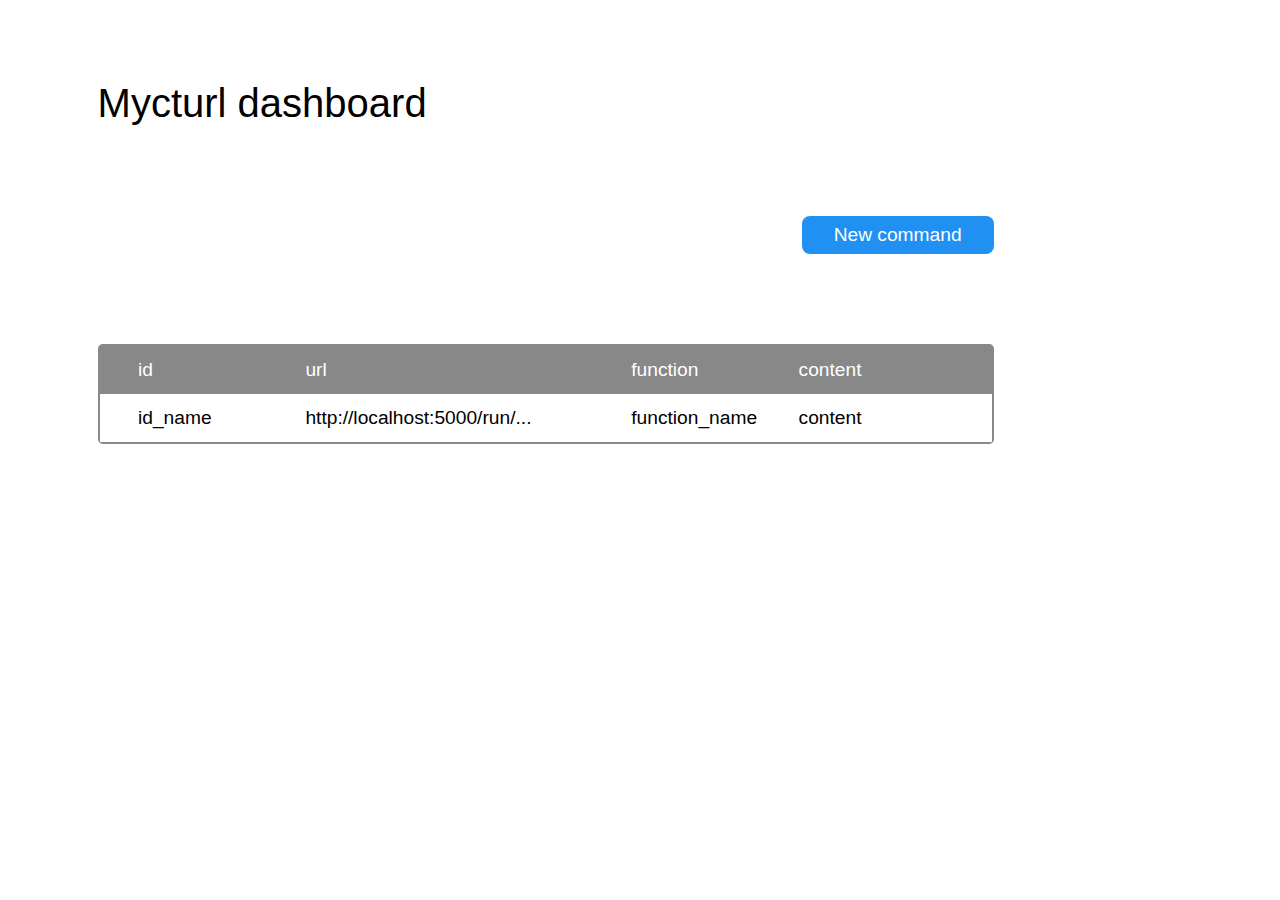
==== static/main/index.html @ 35c57665 "dashboardのデザイン作った" ====
<html>
    <head>
        <meta charset="UTF-8">
        <link href="../style.css" rel="stylesheet">

        <!--inter font-->
        <link rel="preconnect" href="https://rsms.me/">
        <link rel="stylesheet" href="https://rsms.me/inter/inter.css">
    </head>

    <body>
        <div class="page_title">
            Mycturl dashboard
        </div>

        <div style="padding-left:7vw;padding-top:10vh;width:70vw;">
            <div style="text-align: right">
                <a class="btn">New command</a>
            </div>

            <table class="cmdtable">
                <thead>
                    <tr>
                        <th style="width:10vw;">id</th>
                        <th>url</th>
                        <th style="width:10vw;">function</th>
                        <th style="width:15vw;">content</th>
                    </tr>
                </thead>
                <tbody>
                    <tr>
                        <th>id_name</th>
                        <th>http://localhost:5000/run/...</th>
                        <th>function_name</th>
                        <th>content</th>
                    </tr>
                </tbody>
            </table>
        </div>
    </body>
</html>
---- static/style.css ----
/* inter font */
:root { font-family: 'Inter', sans-serif; }
@supports (font-variation-settings: normal) {
  :root { font-family: 'Inter var', sans-serif; }
}


.page_title{
    margin-top:9vh;
    margin-left:7vw;
    font-size:2.5em;
}


.cmdtable{
    margin-top:10vh;
    width:70vw;
    border-radius:0.3em;
    background:#888888;
    border: 2px solid #888888;
    border-spacing: 0;
}

.cmdtable thead{
    height:2.5em;
    font-size:1.2em;
    color:#ffffff;
    background:#888888;
}
.cmdtable th{
    font-weight:normal;
    border-left: none;
    text-align: left;
    padding-left:2em;
}

.cmdtable tbody{
    height:2.5em;
    font-size:1.2em;
    color:#000000;
    background:#ffffff;
}


.btn {
    font-size: 1.2em;
    position: relative;
    display:inline-block;
    padding: 0.5rem 2rem;
    cursor: pointer;
    -webkit-user-select: none;
    -moz-user-select: none;
    -ms-user-select: none;
    user-select: none;
    -webkit-transition: all 0.3s;
    transition: all 0.3s;
    text-align: center;
    vertical-align: middle;
    text-decoration: none;
    color: #ffffff;
    border-radius: 0.5rem;
    background-color: #2091f3;
}
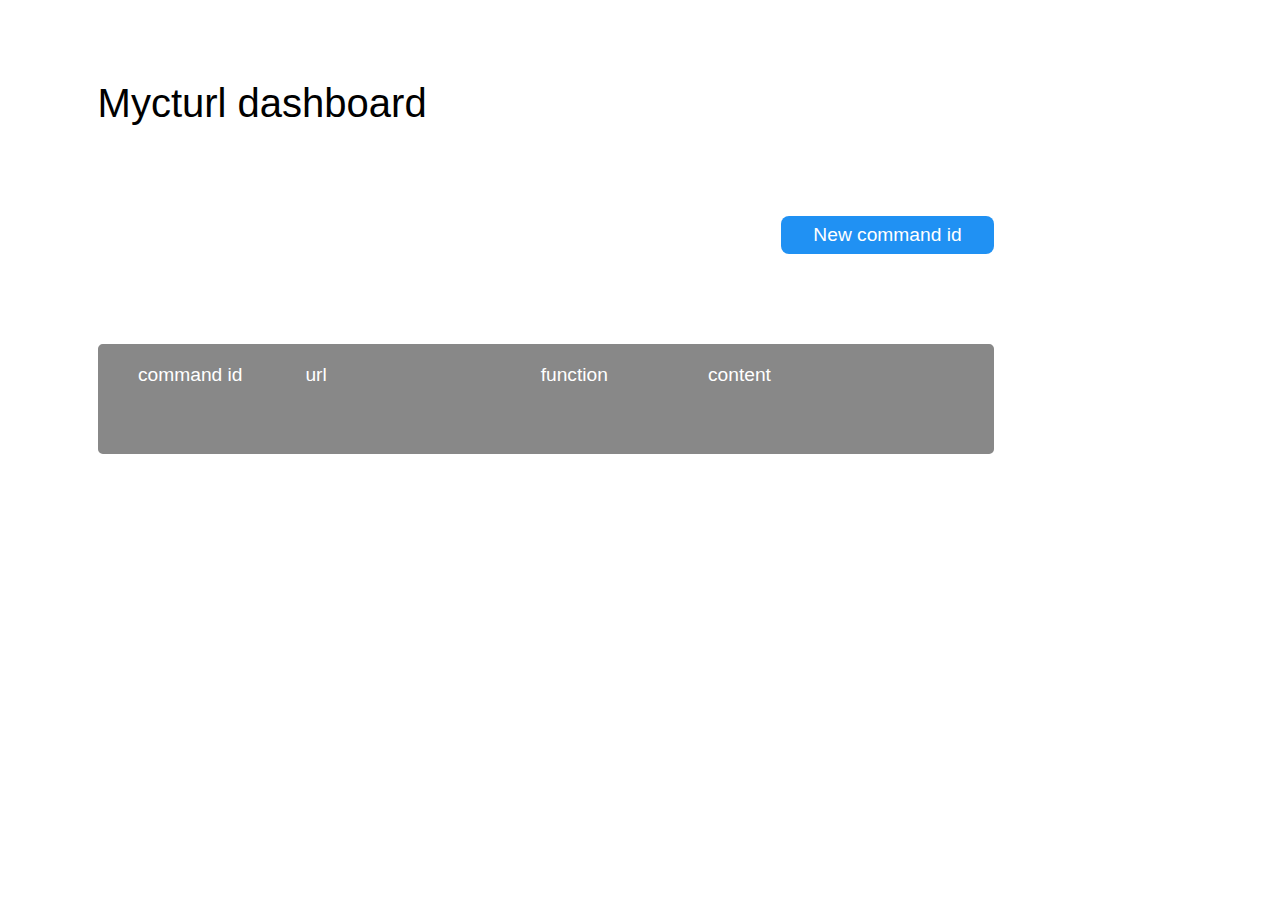
==== commit 33862b6c: "コマンドid登録ページの作成" ====
--- a/static/main/index.html
+++ b/static/main/index.html
@@ -1,11 +1,13 @@
 <html>
     <head>
         <meta charset="UTF-8">
-        <link href="../style.css" rel="stylesheet">
+        <link href="style.css" rel="stylesheet">
 
         <!--inter font-->
         <link rel="preconnect" href="https://rsms.me/">
         <link rel="stylesheet" href="https://rsms.me/inter/inter.css">
+
+        <title>Mycturl - dashboard</title>
     </head>
 
     <body>
@@ -15,27 +17,31 @@
 
         <div style="padding-left:7vw;padding-top:10vh;width:70vw;">
             <div style="text-align: right">
-                <a class="btn">New command</a>
+                <a href="../register/index.html" class="btn">New command id</a>
             </div>
 
             <table class="cmdtable">
                 <thead>
                     <tr>
-                        <th style="width:10vw;">id</th>
+                        <th style="width:10vw;">command id</th>
                         <th>url</th>
                         <th style="width:10vw;">function</th>
-                        <th style="width:15vw;">content</th>
+                        <th style="width:13vw;">content</th>
+                        <th style="width:4em;"></th>
                     </tr>
                 </thead>
-                <tbody>
+                <tbody id="func_list_box">
                     <tr>
                         <th>id_name</th>
                         <th>http://localhost:5000/run/...</th>
                         <th>function_name</th>
                         <th>content</th>
+                        <th><span class="edit_button">edit</span></th>
                     </tr>
                 </tbody>
             </table>
         </div>
+
+        <script src="./main.js"></script>
     </body>
 </html>--- a/static/main/style.css
+++ b/static/main/style.css
@@ -0,0 +1,72 @@
+
+/* inter font */
+:root { font-family: 'Inter', sans-serif; }
+@supports (font-variation-settings: normal) {
+  :root { font-family: 'Inter var', sans-serif; }
+}
+
+
+.page_title{
+    margin-top:9vh;
+    margin-left:7vw;
+    font-size:2.5em;
+}
+
+
+.cmdtable{
+    margin-top:10vh;
+    width:70vw;
+    border-radius:0.3em;
+    background:#888888;
+    border: 2px solid #888888;
+    border-spacing: 0;
+}
+
+.cmdtable thead{
+    height:2.5em;
+    font-size:1.2em;
+    color:#ffffff;
+    background:#888888;
+}
+.cmdtable th{
+    font-weight:normal;
+    border-left: none;
+    text-align: left;
+    padding-left:2em;
+}
+
+.cmdtable tr{
+    height:3em;
+}
+
+.cmdtable tbody{
+    height:2.5em;
+    font-size:1.2em;
+    color:#000000;
+    background:#ffffff;
+}
+
+.cmdtable .edit_button{
+    color:#0000ff;
+}
+
+
+.btn {
+    font-size: 1.2em;
+    position: relative;
+    display:inline-block;
+    padding: 0.5rem 2rem;
+    cursor: pointer;
+    -webkit-user-select: none;
+    -moz-user-select: none;
+    -ms-user-select: none;
+    user-select: none;
+    -webkit-transition: all 0.3s;
+    transition: all 0.3s;
+    text-align: center;
+    vertical-align: middle;
+    text-decoration: none;
+    color: #ffffff;
+    border-radius: 0.5rem;
+    background-color: #2091f3;
+}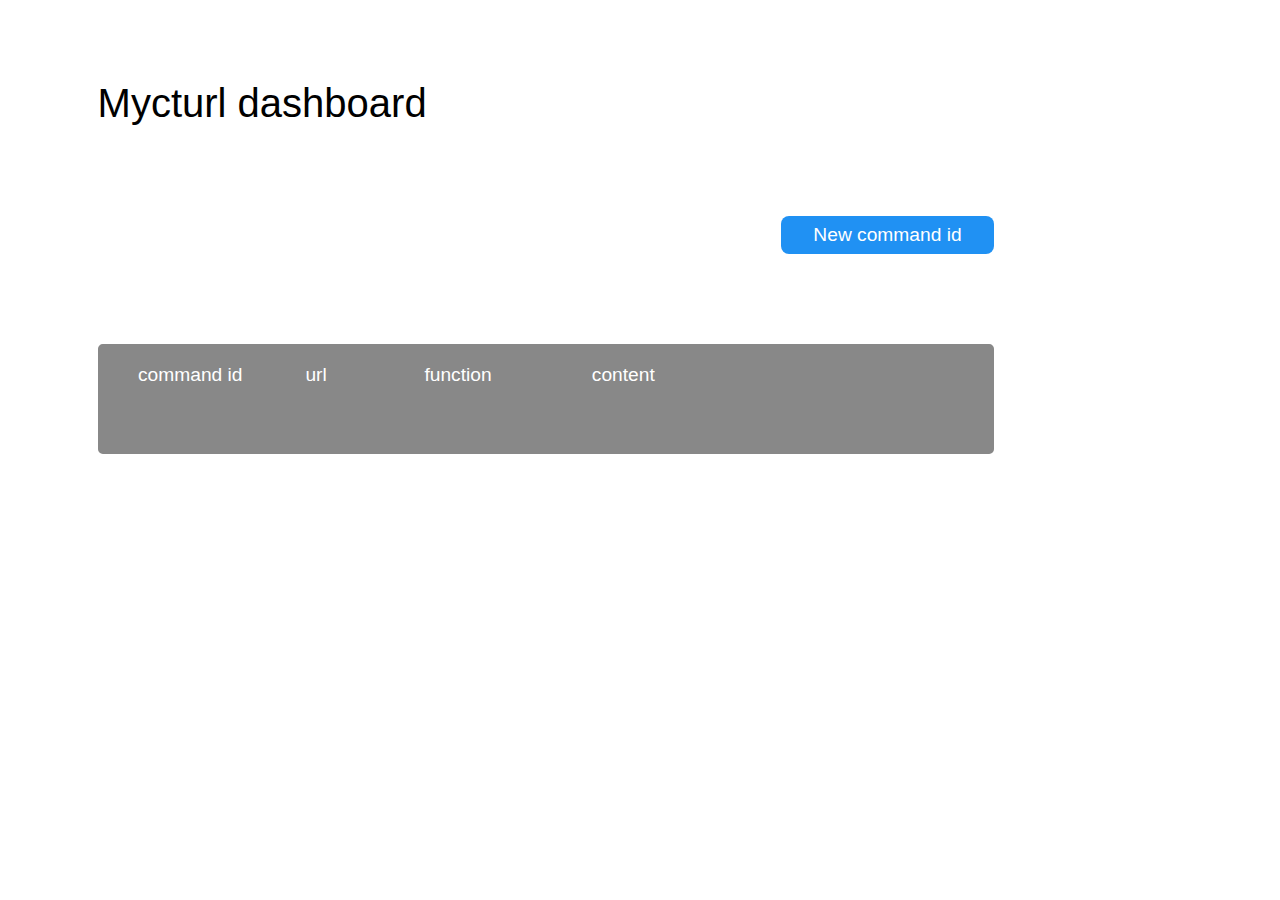
==== commit b0d5dd76: "コマンド編集機能、削除機能実装" ====
--- a/static/main/index.html
+++ b/static/main/index.html
@@ -28,6 +28,7 @@
                         <th style="width:10vw;">function</th>
                         <th style="width:13vw;">content</th>
                         <th style="width:4em;"></th>
+                        <th style="width:4em;"></th>
                     </tr>
                 </thead>
                 <tbody id="func_list_box">
@@ -36,6 +37,7 @@
                         <th>http://localhost:5000/run/...</th>
                         <th>function_name</th>
                         <th>content</th>
+                        <th><span style="color:#ff0000;">del</span></th>
                         <th><span class="edit_button">edit</span></th>
                     </tr>
                 </tbody>
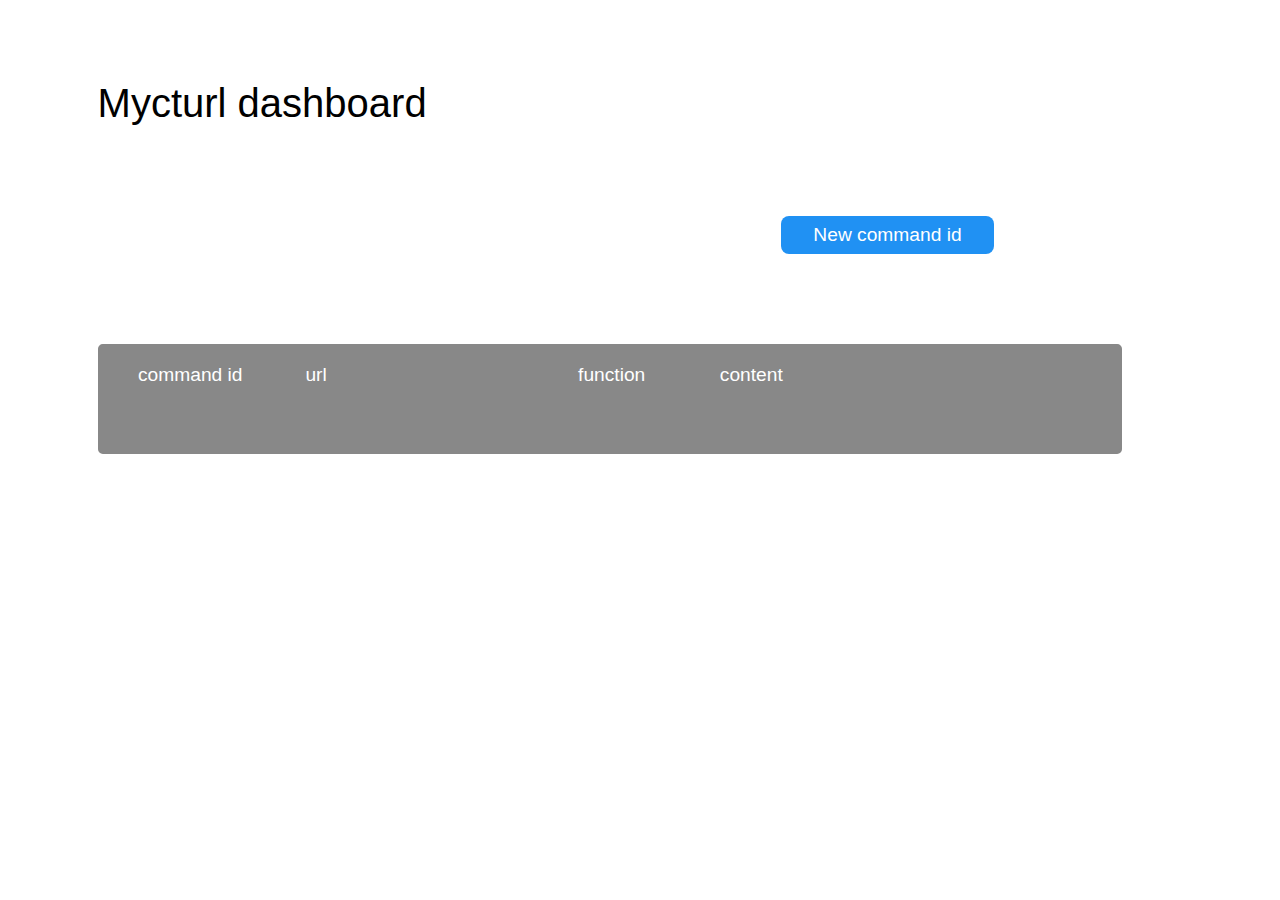
==== commit 5bde416d: "urlクエリパラメーターの追加の補助機能を作成　→　(ほぼ)完成" ====
--- a/static/main/index.html
+++ b/static/main/index.html
@@ -25,7 +25,7 @@
                     <tr>
                         <th style="width:10vw;">command id</th>
                         <th>url</th>
-                        <th style="width:10vw;">function</th>
+                        <th style="width:8vw;">function</th>
                         <th style="width:13vw;">content</th>
                         <th style="width:4em;"></th>
                         <th style="width:4em;"></th>
--- a/static/main/style.css
+++ b/static/main/style.css
@@ -15,7 +15,7 @@
 
 .cmdtable{
     margin-top:10vh;
-    width:70vw;
+    width:80vw;
     border-radius:0.3em;
     background:#888888;
     border: 2px solid #888888;
@@ -33,6 +33,7 @@
     border-left: none;
     text-align: left;
     padding-left:2em;
+    word-break: break-all;
 }
 
 .cmdtable tr{
